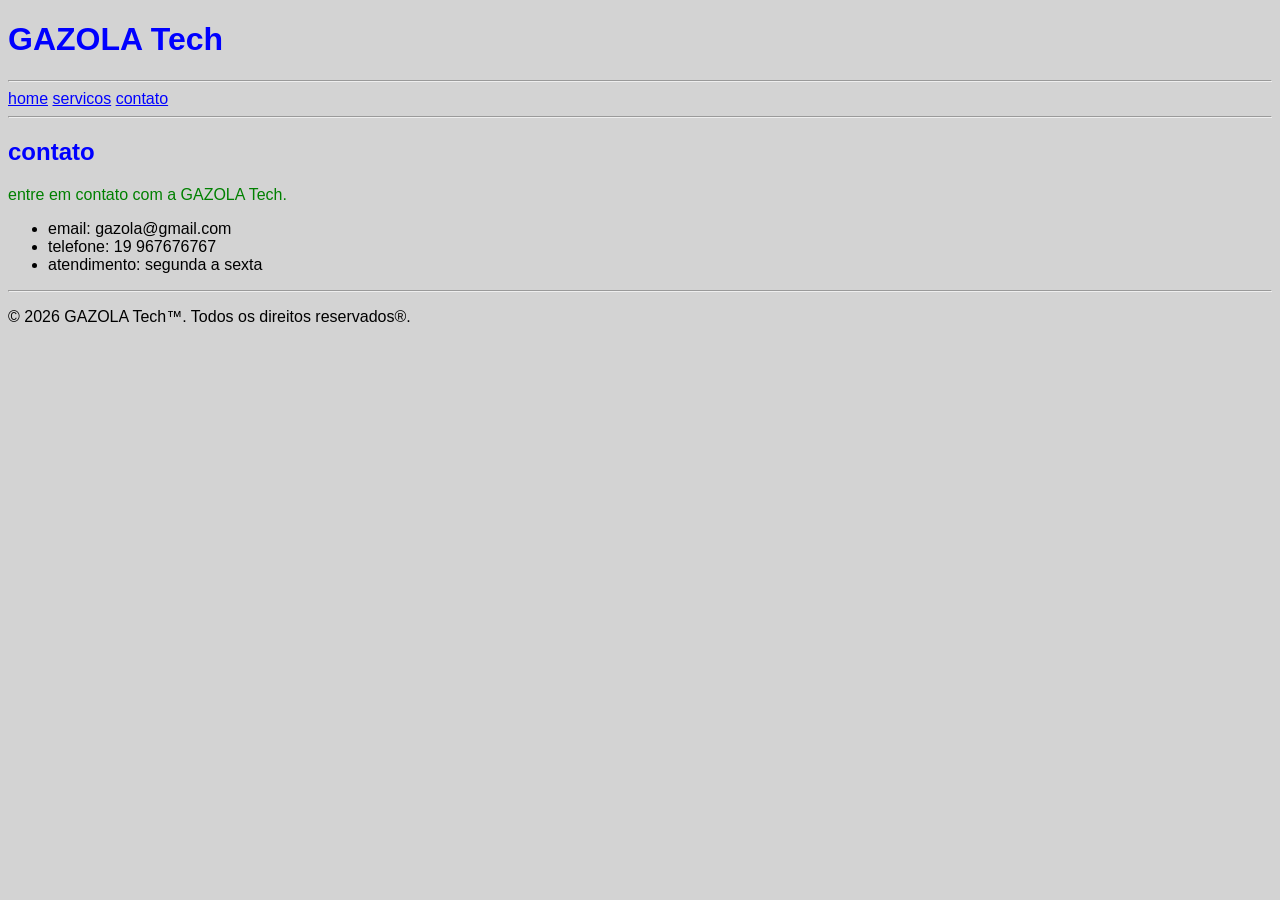
==== desafio-profissional/contato.html @ 865c4087 "feat: add S1,S2,S3 + desafio" ====
<!DOCTYPE html>
<html lang="pt-br">

<head>
    <meta charset="utf-8">
    <meta name="viewport" content="width=device-width, initial-scale=1.0">
    <title>contato - GAZOLA Tech</title>
    <link rel="stylesheet" href="style.css">  <!-- chamando o css externo -->
</head>

<body>

    <header>
        <h1 id="titulo-principal">GAZOLA Tech</h1><hr> <!-- id para charma no css-->

        <nav>
            <a href="index.html">home</a>
            <a href="servicos.html">servicos</a>
            <a href="contato.html">contato</a>
        </nav>
        <hr>
    </header>

    <main>
        <h2>contato</h2>

        <p class="descricao">entre em contato com a GAZOLA Tech.</p>  <!-- class para o css-->

        <ul>
            <li>email: gazola@gmail.com</li>
            <li>telefone: 19 967676767</li>
            <li>atendimento: segunda a sexta</li>
        </ul>
    </main>

    <footer>
        <hr>
        <p>&copy; 2026 GAZOLA Tech&trade;. Todos os direitos reservados&reg;.</p>
    </footer>

</body>

</html>
---- desafio-profissional/style.css ----
/* estilo geral da pagina */
body {
    background-color: lightgray;
    font-family: arial;   /* font pesquisei */
    color: black;
}

/* titulo principal */
h1 {
    color: blue;
}

/* subtitulos */
h2 {
    color: blue;
}

/* titulos menores */
h3 {
    color: black;
}

/* paragrafos */
p {
    color: black;
}

/* id do titulo principal */
#titulo-principal {
    color: blue;
}

/* classe para texto de descricao */
.descricao {
    color: green;
}

/* links */
a {
    color: blue;
}
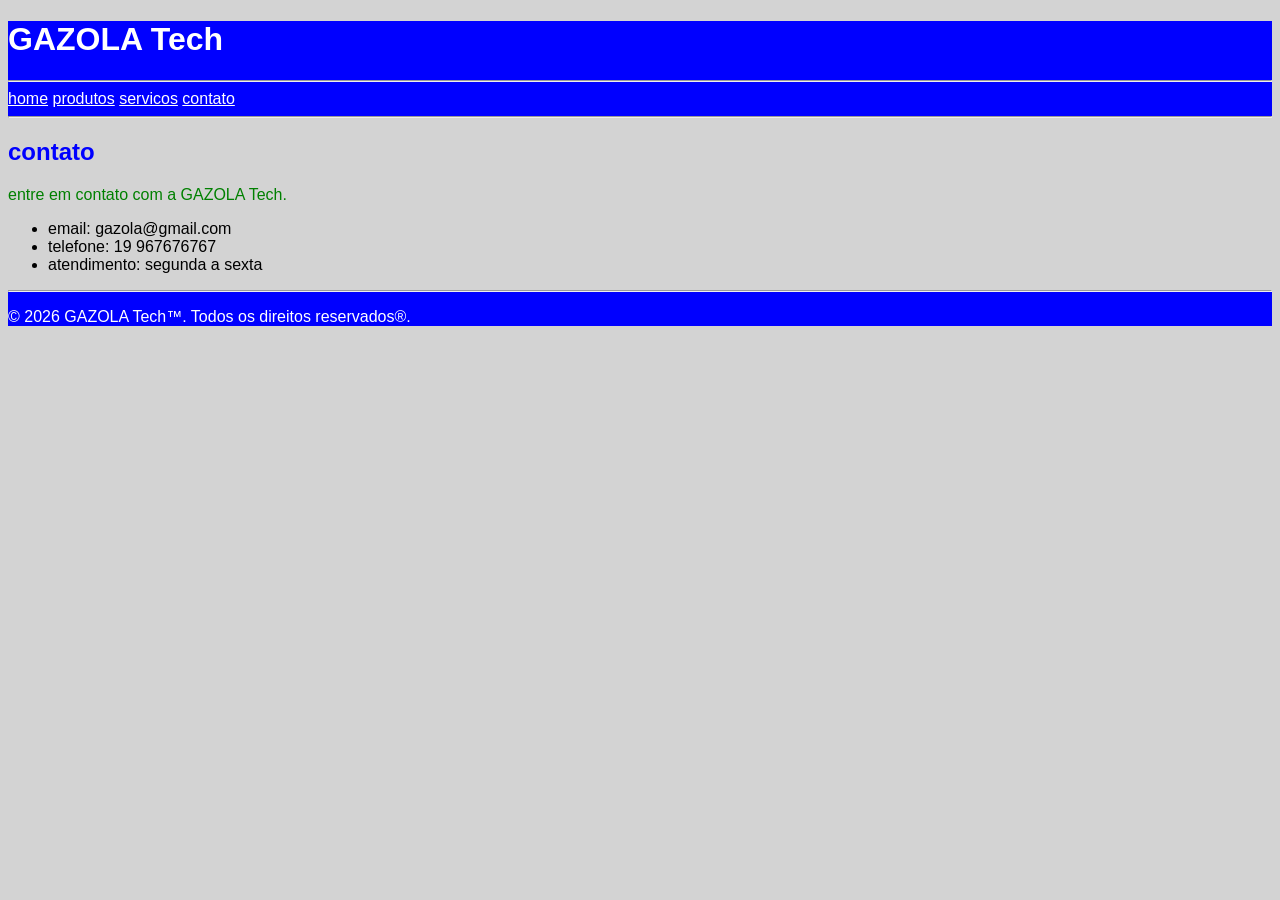
==== commit 91d91c7a: "feat: add banner, servicos" ====
--- a/desafio-profissional/contato.html
+++ b/desafio-profissional/contato.html
@@ -15,6 +15,7 @@
 
         <nav>
             <a href="index.html">home</a>
+            <a href="produtos.html">produtos</a>
             <a href="servicos.html">servicos</a>
             <a href="contato.html">contato</a>
         </nav>
--- a/desafio-profissional/style.css
+++ b/desafio-profissional/style.css
@@ -1,13 +1,25 @@
 /* estilo geral da pagina */
 body {
     background-color: lightgray;
-    font-family: arial;   /* font pesquisei */
+    font-family: arial;
     color: black;
 }
 
+/* cabecalho */
+header {
+    background-color: blue;
+    color: white;
+}
+
 /* titulo principal */
-h1 {
-    color: blue;
+#titulo-principal {
+    color: white;
+}
+
+/* banner */
+#banner {
+    background-color: blue;
+    color: white;
 }
 
 /* subtitulos */
@@ -15,7 +27,7 @@
     color: blue;
 }
 
-/* titulos menores */
+/* titulos dos cursos */
 h3 {
     color: black;
 }
@@ -25,17 +37,22 @@
     color: black;
 }
 
-/* id do titulo principal */
-#titulo-principal {
-    color: blue;
-}
-
-/* classe para texto de descricao */
+/* descricao */
 .descricao {
     color: green;
 }
 
 /* links */
 a {
-    color: blue;
+    color: white;
+}
+
+/* rodape */
+footer {
+    background-color: blue;
+    color: white;
+}
+
+footer p {
+    color: white;
 }
